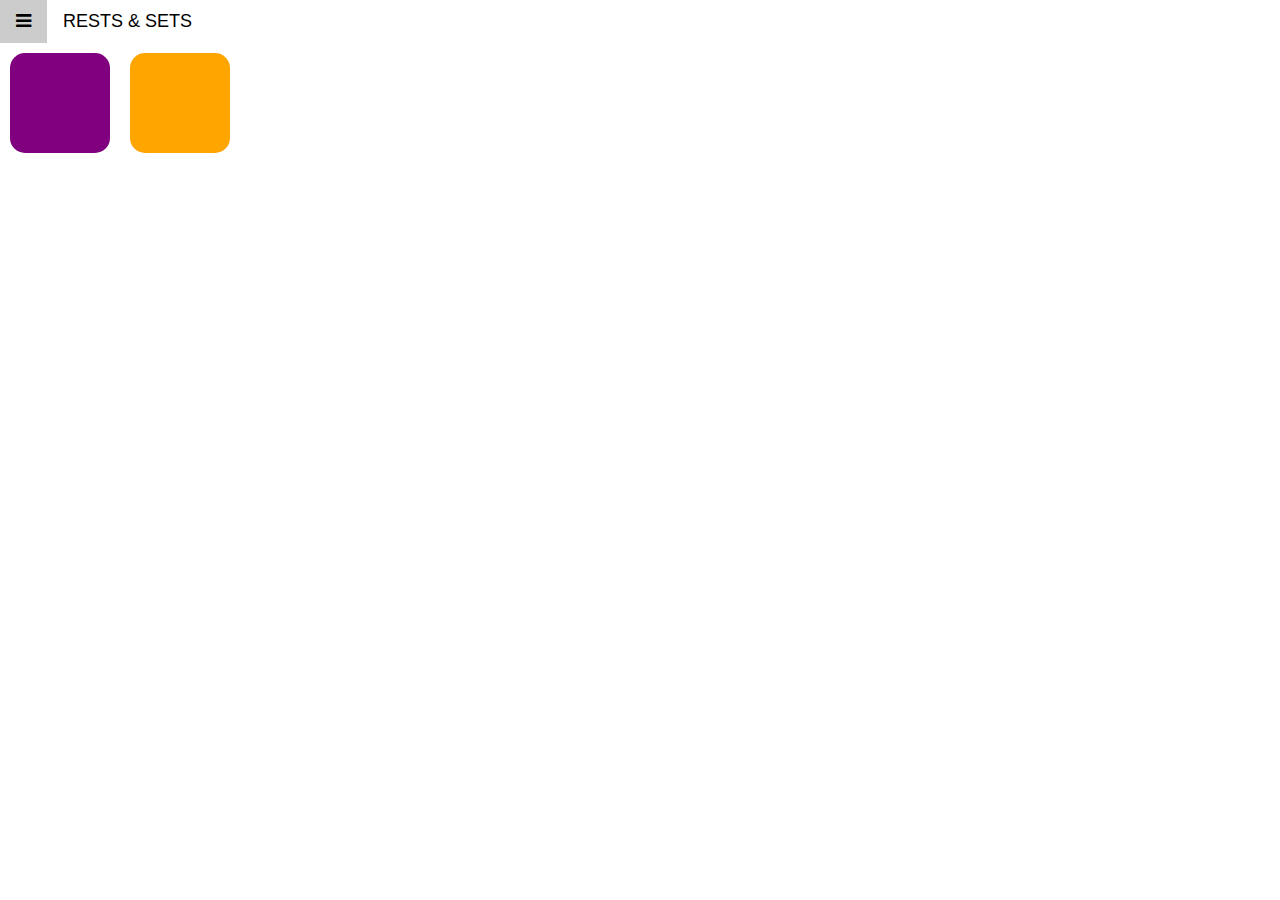
==== index_for_rests.html @ c4d27e65 "add changing buttons in rests.eml" ====
<!DOCTYPE html>
<html lang="en">
    <meta name="viewport" content="width=device-width, initial-scale=1">
    <link rel="stylesheet" href="https://www.w3schools.com/w3css/4/w3.css">
    <link rel="stylesheet" href="https://www.w3schools.com/lib/w3-theme-blue-grey.css">
    <link rel="stylesheet" href="https://cdnjs.cloudflare.com/ajax/libs/font-awesome/4.7.0/css/font-awesome.min.css">
    <body class="w3-theme-l4">
    
    <div style="min-width:320px"><head>
    <meta charset="UTF-8">
    <title>Rests</title>
    <script src="Rests.js"></script>
</head>

<body class "w3-theme-l4">
    <div id="myapp"></div>
    <script>
    var app = Elm.Rests.init({
    node: document.getElementById('myapp')
    });
    </script>
</body>
</html>
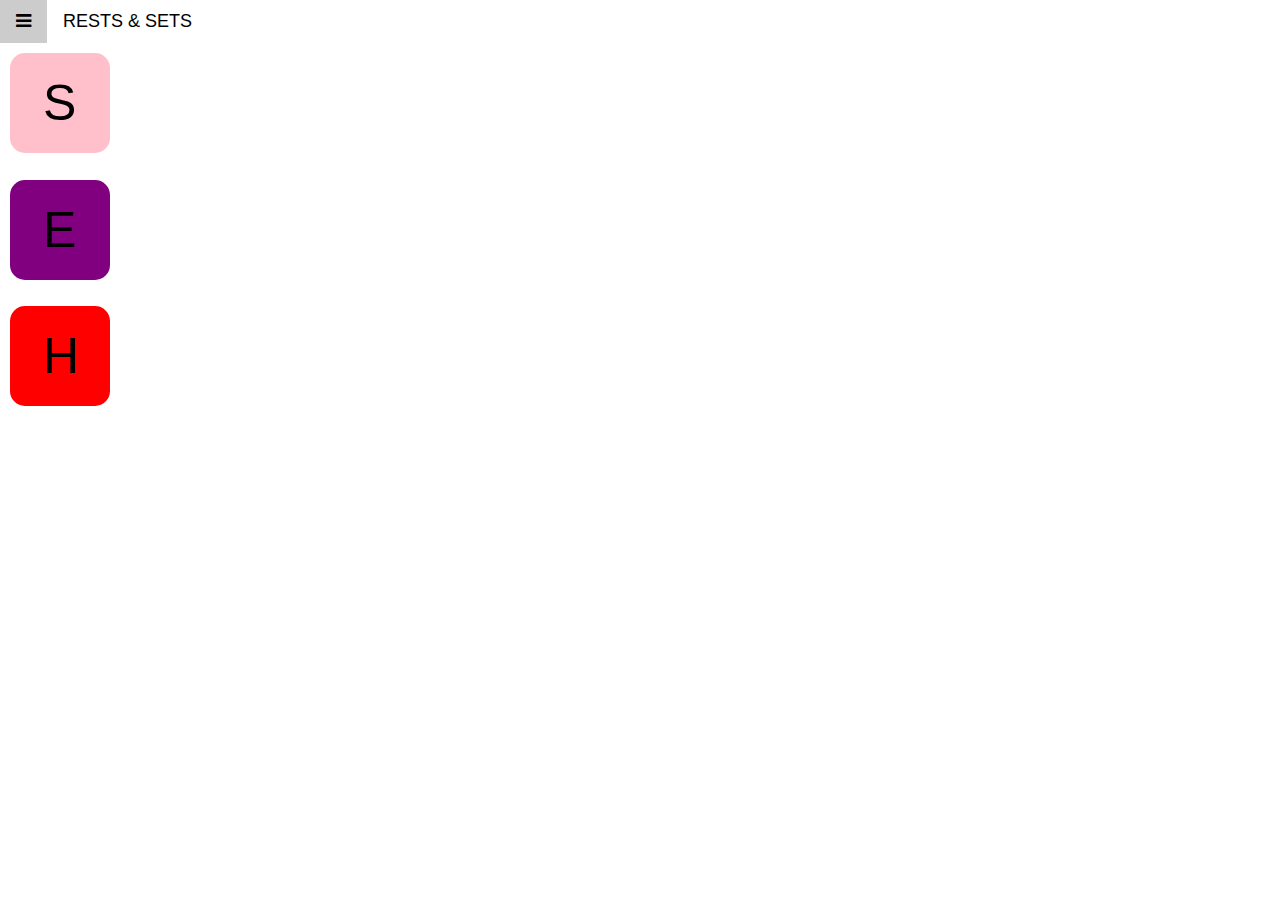
==== commit 910ddd63: "use ports to trigger music" ====
--- a/index_for_rests.html
+++ b/index_for_rests.html
@@ -18,6 +18,16 @@
     var app = Elm.Rests.init({
     node: document.getElementById('myapp')
     });
-    </script>
+    app.ports.playMusic.subscribe(function() {
+    document.getElementById("beep").play();
+});
+
+app.ports.stopMusic.subscribe(function() {
+    document.getElementById("beep").pause();
+});
+
+app.ports.setSource.subscribe(function(source) {
+    document.getElementById("beep").setAttribute("src",    source)    // "assets/sounds/" + source);
+});    </script>
 </body>
 </html>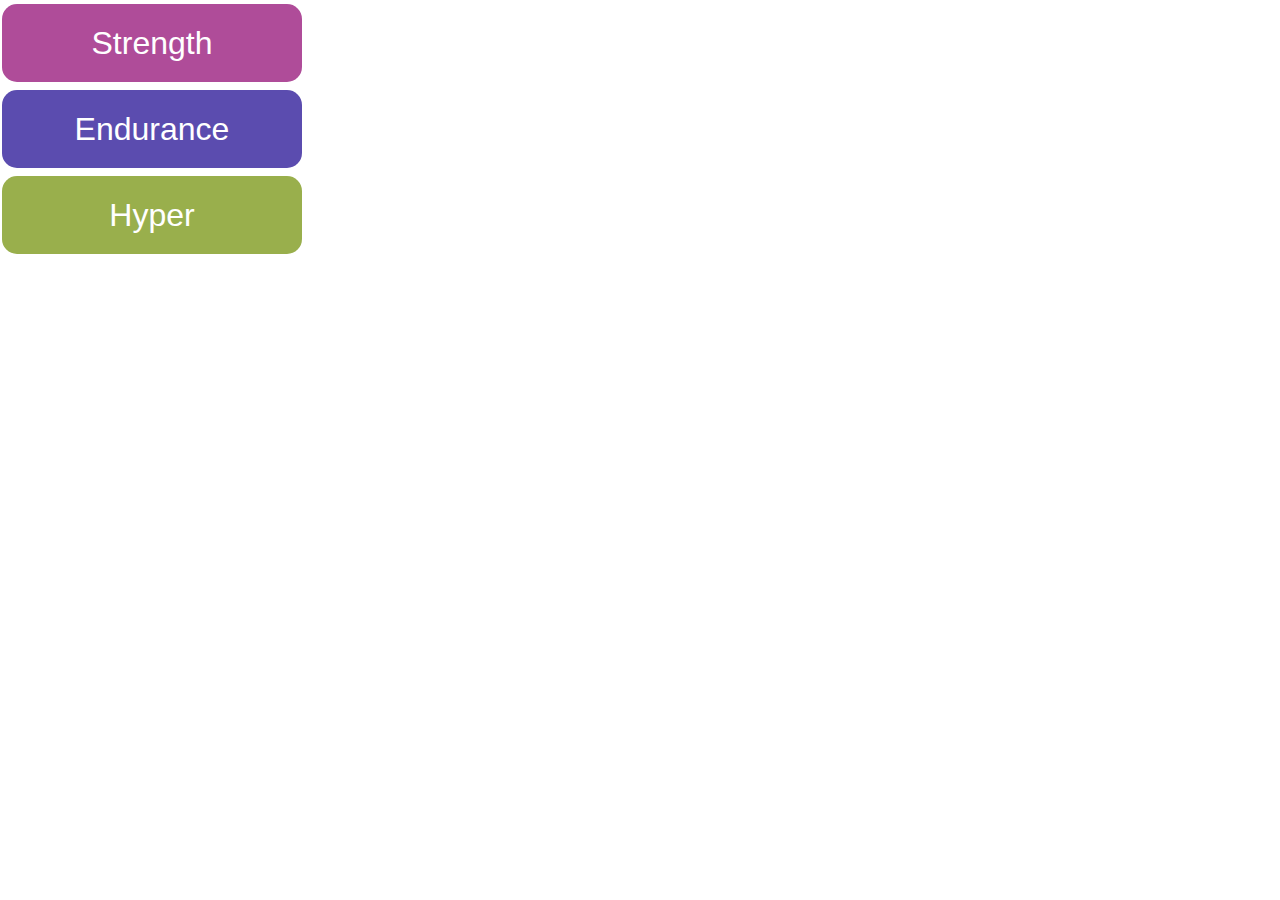
==== commit d75887e0: "change svg to button and refactor" ====
--- a/index_for_rests.html
+++ b/index_for_rests.html
@@ -4,12 +4,17 @@
     <link rel="stylesheet" href="https://www.w3schools.com/w3css/4/w3.css">
     <link rel="stylesheet" href="https://www.w3schools.com/lib/w3-theme-blue-grey.css">
     <link rel="stylesheet" href="https://cdnjs.cloudflare.com/ajax/libs/font-awesome/4.7.0/css/font-awesome.min.css">
+    <link rel="stylesheet" href="rest.css">
     <body class="w3-theme-l4">
     
     <div style="min-width:320px"><head>
     <meta charset="UTF-8">
     <title>Rests</title>
     <script src="Rests.js"></script>
+
+    <style>
+
+    </style>
 </head>
 
 <body class "w3-theme-l4">
@@ -19,15 +24,17 @@
     node: document.getElementById('myapp')
     });
     app.ports.playMusic.subscribe(function() {
+        console.log("Triggered from ELM! ", document.getElementById('beep'))
     document.getElementById("beep").play();
 });
 
-app.ports.stopMusic.subscribe(function() {
-    document.getElementById("beep").pause();
-});
+// app.ports.stopMusic.subscribe(function() {
+//     document.getElementById("beep").pause();
+// });
 
 app.ports.setSource.subscribe(function(source) {
     document.getElementById("beep").setAttribute("src",    source)    // "assets/sounds/" + source);
-});    </script>
+});   
+</script>
 </body>
 </html>--- a/rest.css
+++ b/rest.css
@@ -0,0 +1,71 @@
+.Sbutton {
+    background-color: #af4c99;
+    border: none;
+    color: white;
+    padding: 15px 32px;
+    text-align: center;
+    text-decoration: none;
+    display: inline-block;
+    font-size: 32px;
+    margin: 4px 2px;
+    cursor: pointer;
+    width: 300px;
+    border-radius: 15px;
+}
+.Ebutton {
+    background-color: #5b4caf;
+    border: none;
+    color: white;
+    padding: 15px 32px;
+    text-align: center;
+    text-decoration: none;
+    display: inline-block;
+    font-size: 32px;
+    margin: 4px 2px;
+    cursor: pointer;
+    width: 300px;
+    border-radius: 15px;
+}
+.Hbutton {
+    background-color: #99af4c;
+    border: none;
+    color: white;
+    padding: 15px 32px;
+    text-align: center;
+    text-decoration: none;
+    display: inline-block;
+    font-size: 32px;
+    margin: 4px 2px;
+    cursor: pointer;
+    width: 300px;
+    border-radius: 15px;
+}
+.setButton {
+    background-color: #acacac;
+    border: none;
+    color: white;
+    padding: 15px 32px;
+    text-align: center;
+    text-decoration: none;
+    display: inline-block;
+    font-size: 32px;
+    margin: 4px 2px;
+    cursor: pointer;
+    border-radius: 15px;
+}
+.trainingButton {
+    background-color: #925656;
+    border: none;
+    color: white;
+    padding: 15px 32px;
+    text-align: center;
+    text-decoration: none;
+    display: inline-block;
+    font-size: 32px;
+    margin: 4px 2px;
+    cursor: pointer;
+    border-radius: 15px;
+}
+.bigFont {
+    font-size: 64px;
+}
